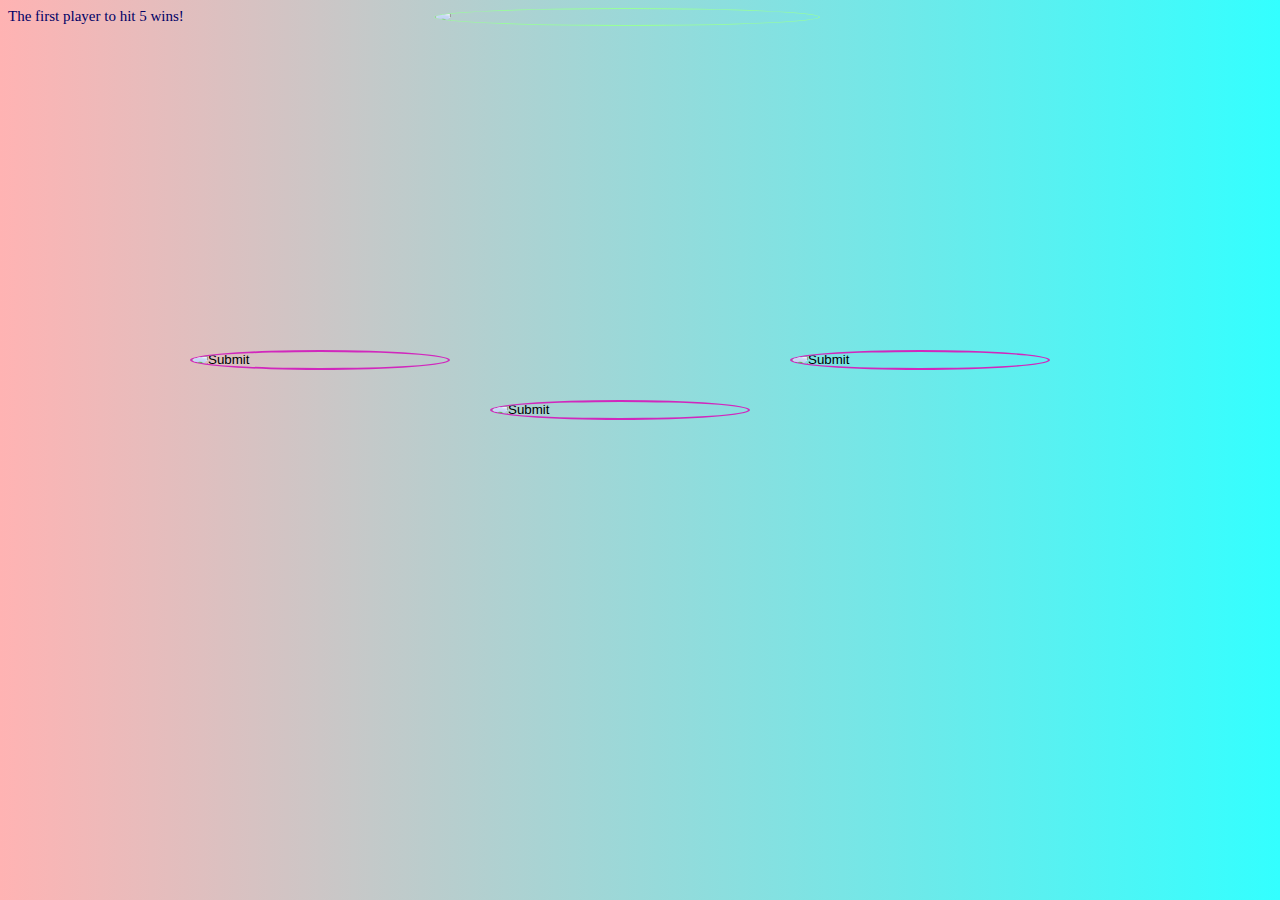
==== index2.html @ fc3ffcf1 "Added the GUI version of the game in the index2 files." ====
<!DOCTYPE html>
<html>
<head>
	
	<link rel="stylesheet" type="text/css" href="index2.css">
	<title>Rock. Paper. Scissors.</title>
</head>


<body>


	<img class="startImg" src="RPS.jpg">

	<input class= "buttonR" type="image" src="rock.jpg">

	<input class= "buttonP" type="image" src="paper.jpg">

	<input class ="buttonS" type="image" src="scissors.jpg">


	<div class="results">The first player to hit 5 wins!</div>
		<span class="playerSel"></span><br>
		<span class="computerSel"></span><br>
		<span class="roundResults"></span><br>

		<span class="playerScore"></span><br>
		<span class="computerScore"></span><br>

	<div class="endResult"></div>



	







	<script type="text/javascript">
		
		let buttonR = document.querySelector(".buttonR")
		buttonR.addEventListener("click", playRoundR);
		buttonR.addEventListener("click", endResultFunc);

		let buttonP = document.querySelector(".buttonP")
		buttonP.addEventListener("click", playRoundP);
		buttonP.addEventListener("click", endResultFunc);

		let buttonS = document.querySelector(".buttonS")
		buttonS.addEventListener("click", playRoundS);
		buttonS.addEventListener("click", endResultFunc);


		let playerSel = document.querySelector(".playerSel")
		let computerSel = document.querySelector(".computerSel")
		let roundRes = document.querySelector(".roundResults")

		let playerScore = document.querySelector(".playerScore")
		let compScore = document.querySelector(".computerScore")

		let endResults = document.querySelector(".endResult")



		function randomNumber () {
			n = Math.floor(Math.random() * 3);
			return n;
			
		}

		
		function computerPlay () {
		
		

			randomNumber ()

				switch (n) {
					case 0:
						return("rock");
						break;
					case 1:
						return("paper");
						break;
					case 2: 
						return("scissors");
						break;
					default:
						return("Hmmm...")

				}
		
		}


		function playRoundR() {
		
			let playerSelection1 = "rock"
			const computerSelection = computerPlay()


				switch (playerSelection1) {
					case "rock":
						playerSel.textContent = "Player chooses rock"
						break;
					default:
						console.log("Something went wrong...")
	
				}

				switch (computerSelection) {
					case "rock":
						computerSel.textContent = "Computer chooses rock";
						break;
					case "paper":
						computerSel.textContent = "Computer chooses paper";
						break;
					case "scissors":
						computerSel.textContent = "Computer chooses scissors";
						break;
					default:
						console.log("Something went wrong!");

				}
		
			
				if (playerSelection1 === "rock" && computerSelection == "paper") {
					roundRes.textContent = "Computer wins! Paper beats rock!"
					compScore.textContent = "computer: " + ++computerKeepScore 
				} else if (playerSelection1 === "rock" && computerSelection == "scissors") {
					roundRes.textContent = "You win! Rock beats scissors!"
					playerScore.textContent = "player: " + ++playerKeepScore
				} else if (playerSelection1 === "rock" && computerSelection =="rock") {
					roundRes.textContent = "It's a tie!"
				}
		}


		function playRoundP() {
		
			let playerSelection1 = "paper"
			const computerSelection = computerPlay()


				switch (playerSelection1) {
					case "paper":
						playerSel.textContent = "Player chooses paper";
						break;
					default:
						console.log("Something went wrong...")
	
				}

				switch (computerSelection) {
					case "rock":
						computerSel.textContent = "Computer chooses rock";
						break;
					case "paper":
						computerSel.textContent ="Computer chooses paper";
						break;
					case "scissors":
						computerSel.textContent = "Computer chooses scissors";
						break;
					default:
						console.log("Something went wrong!");

				}
		
			
				if (playerSelection1 === "paper" && computerSelection == "scissors") {
					roundRes.textContent = "Computer wins! Scissors beats paper!"
					compScore.textContent = "computer: " + ++computerKeepScore
				} else if (playerSelection1 === "paper" && computerSelection == "rock") {
					roundRes.textContent = "You win! Rock beats scissors!"
					playerScore.textContent = "player: " + ++playerKeepScore
				} else if (playerSelection1 === "paper" && computerSelection == "paper") {
					roundRes.textContent = "It's a tie!"
				}

		}

		function playRoundS() {
		
			let playerSelection1 = "scissors"
			const computerSelection = computerPlay()


				switch (playerSelection1) {
					case "scissors":
						playerSel.textContent = "Player chooses scissors";
						break;
					default:
						console.log("Something went wrong...")
	
				}

				switch (computerSelection) {
					case "rock":
						computerSel.textContent = "Computer chooses rock";
						break;
					case "paper":
						computerSel.textContent = "Computer chooses paper";
						break;
					case "scissors":
						computerSel.textContent = "Computer chooses scissors";
						break;
					default:
						console.log("Something went wrong!");

				}
		
				if (playerSelection1 === "scissors" && computerSelection == "rock") {
					roundRes.textContent = "Computer wins! Rock beats scissors!"
					compScore.textContent = "computer: " + ++computerKeepScore
				} else if (playerSelection1 === "scissors" && computerSelection == "paper") {
					roundRes.textContent = "You win! scissors beats paper!" 
					playerScore.textContent = "player: " + ++playerKeepScore
				} else if (playerSelection1 === "scissors" && computerSelection == "scissors") {
					roundRes.textContent = "It's a tie!"
			}

		}

		let playerKeepScore = 0;
		let computerKeepScore = 0;



		function endResultFunc() {
			if (playerKeepScore >= 5) {
				endResults.textContent = "You win the whole game! Computer Loses!"
				buttonR.removeEventListener("click", endResultFunc)
				buttonP.removeEventListener("click", endResultFunc)
				buttonS.removeEventListener("click", endResultFunc)
			} else if (computerKeepScore >= 5) {
				endResults.textContent = "You Lose! Computer wins the whole game!"
				buttonR.removeEventListener("click", endResultFunc)
				buttonP.removeEventListener("click", endResultFunc)
				buttonS.removeEventListener("click", endResultFunc)
			} 
		}

		



		


	</script>

</body>
</html>
---- index2.css ----
.buttonS {
	width: 20%;
	position: absolute;
	border-radius: 50%;
	border: 2px solid #d127bd;
	right: 230px;
	top: 350px;
	outline: 0;

}

.buttonP {

	width: 20%;
	position: absolute;
	border-radius: 50%;
	border: 2px solid #d127bd;
	right: 530px;
	top: 400px;
	outline: 0;

}

.buttonR {
	width: 20%;
	position: absolute;
	border-radius: 50%;
	border: 2px solid #d127bd;
	right: 830px;
	top: 350px;
	outline: 0;

}


.startImg {
	width: 30%;
	border-radius: 50%;
	border: 1px solid #99ff99; 
	position: absolute;
	right: 460px;
}







.endResult {
	position: absolute;
	right: 430px;
	top: 325px;
	font-family: serif;
	font-size: 20px;
	color: #288000;
	font-weight: bold;
}


.playerScore {
	font-size: 25px;
	position: absolute;
	top:100px;
	color: #0000cc;
	font-weight: bold;
}

.computerScore {
	font-size: 25px;
	position: absolute;
	top:150px;
	color: #990000;
	font-weight: bold;
}



.playerSel {
	position: absolute;
	font-size: 20px;
	text-align: center;
	right: 50px;
	top: 60px;
	color: #b300b3;
}

.computerSel {
	position: absolute;
	font-size: 20px;
	text-align: center;
	right: 50px;
	top: 100px;
	color: #b300b3;

}

.roundResults {
	position: absolute;
	font-size: 20px;
	text-align: center;
	right: 50px;
	top: 140px;
	color: #b300b3;

}


.results {
	font-size: 15px;
	color: #000066;
}





html {
	margin: 0 auto; 
	bottom: 0;

	min-height: 100%;
	background: linear-gradient(90deg, #ffb3b3, #33ffff) fixed;
	background-size: cover;
	background-repeat: no-repeat; 

}
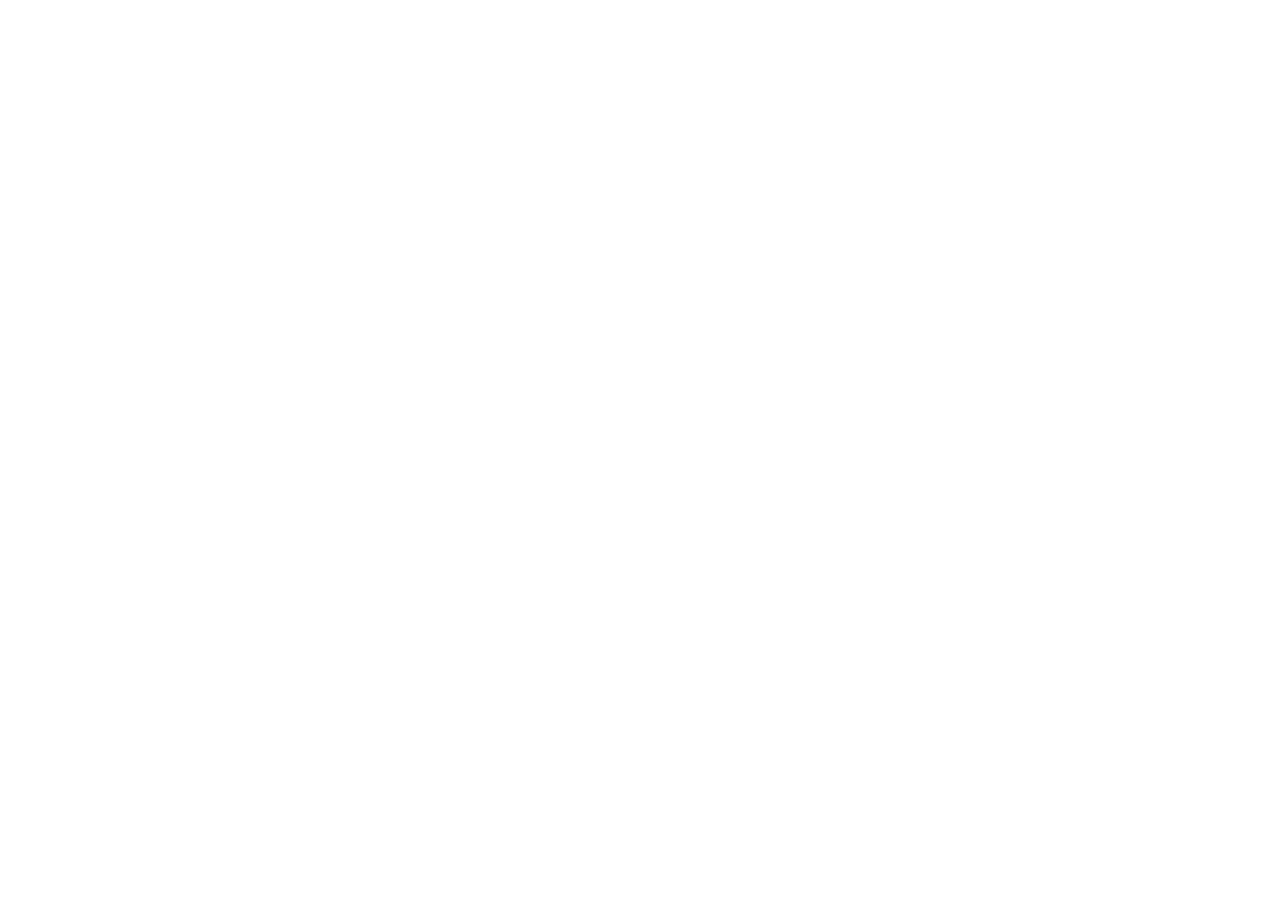
==== commit 1774684a: "index.html and css is now the GUI version." ====
--- a/index2.html
+++ b/index2.html
@@ -1,69 +1,13 @@
 <!DOCTYPE html>
 <html>
 <head>
-	
-	<link rel="stylesheet" type="text/css" href="index2.css">
 	<title>Rock. Paper. Scissors.</title>
 </head>
 
 
 <body>
-
-
-	<img class="startImg" src="RPS.jpg">
-
-	<input class= "buttonR" type="image" src="rock.jpg">
-
-	<input class= "buttonP" type="image" src="paper.jpg">
-
-	<input class ="buttonS" type="image" src="scissors.jpg">
-
-
-	<div class="results">The first player to hit 5 wins!</div>
-		<span class="playerSel"></span><br>
-		<span class="computerSel"></span><br>
-		<span class="roundResults"></span><br>
-
-		<span class="playerScore"></span><br>
-		<span class="computerScore"></span><br>
-
-	<div class="endResult"></div>
-
-
-
-	
-
-
-
-
-
-
-
 	<script type="text/javascript">
 		
-		let buttonR = document.querySelector(".buttonR")
-		buttonR.addEventListener("click", playRoundR);
-		buttonR.addEventListener("click", endResultFunc);
-
-		let buttonP = document.querySelector(".buttonP")
-		buttonP.addEventListener("click", playRoundP);
-		buttonP.addEventListener("click", endResultFunc);
-
-		let buttonS = document.querySelector(".buttonS")
-		buttonS.addEventListener("click", playRoundS);
-		buttonS.addEventListener("click", endResultFunc);
-
-
-		let playerSel = document.querySelector(".playerSel")
-		let computerSel = document.querySelector(".computerSel")
-		let roundRes = document.querySelector(".roundResults")
-
-		let playerScore = document.querySelector(".playerScore")
-		let compScore = document.querySelector(".computerScore")
-
-		let endResults = document.querySelector(".endResult")
-
-
 
 		function randomNumber () {
 			n = Math.floor(Math.random() * 3);
@@ -78,179 +22,412 @@
 
 			randomNumber ()
 
-				switch (n) {
-					case 0:
-						return("rock");
-						break;
-					case 1:
-						return("paper");
-						break;
-					case 2: 
-						return("scissors");
-						break;
-					default:
-						return("Hmmm...")
-
-				}
-		
-		}
-
-
-		function playRoundR() {
-		
-			let playerSelection1 = "rock"
-			const computerSelection = computerPlay()
-
-
-				switch (playerSelection1) {
-					case "rock":
-						playerSel.textContent = "Player chooses rock"
-						break;
-					default:
-						console.log("Something went wrong...")
-	
-				}
-
-				switch (computerSelection) {
-					case "rock":
-						computerSel.textContent = "Computer chooses rock";
-						break;
-					case "paper":
-						computerSel.textContent = "Computer chooses paper";
-						break;
-					case "scissors":
-						computerSel.textContent = "Computer chooses scissors";
-						break;
-					default:
-						console.log("Something went wrong!");
-
-				}
-		
-			
-				if (playerSelection1 === "rock" && computerSelection == "paper") {
-					roundRes.textContent = "Computer wins! Paper beats rock!"
-					compScore.textContent = "computer: " + ++computerKeepScore 
+			switch (n) {
+				case 0:
+					return("rock");
+					break;
+				case 1:
+					return("paper");
+					break;
+				case 2: 
+					return("scissors");
+					break;
+				default:
+					return("Hmmm...")
+
+			}
+		
+		}
+
+		
+
+		
+
+
+
+		
+
+
+
+
+		function playRound() {
+		
+
+		let playerSelectPrompt1 = prompt("Round 1! Choose either rock, paper, or scissors.")
+		let playerSelection1 = playerSelectPrompt1.toLowerCase();
+
+
+
+			switch (playerSelection1) {
+				case "rock":
+					console.log("Player chooses rock");
+					break;
+				case "paper":
+					console.log("Player chooses paper");
+					break;
+				case "scissors":
+					console.log("Player chooses scissors");
+					break;
+				default:
+					console.log("Something went wrong...")
+	
+			}
+
+			switch (computerSelection) {
+				case "rock":
+					console.log("Computer chooses rock");
+					break;
+				case "paper":
+					console.log("Computer chooses paper");
+					break;
+				case "scissors":
+					console.log("Computer chooses scissors");
+					break;
+				default:
+					console.log("Something went wrong!");
+
+			}
+		
+			
+			if (playerSelection1 === "rock" && computerSelection == "paper") {
+					console.log("Computer wins! Paper beats rock!", ++computerKeepScore);
 				} else if (playerSelection1 === "rock" && computerSelection == "scissors") {
-					roundRes.textContent = "You win! Rock beats scissors!"
-					playerScore.textContent = "player: " + ++playerKeepScore
+					console.log("You win! Rock beats scissors!", ++playerKeepScore)					
 				} else if (playerSelection1 === "rock" && computerSelection =="rock") {
-					roundRes.textContent = "It's a tie!"
-				}
-		}
-
-
-		function playRoundP() {
-		
-			let playerSelection1 = "paper"
-			const computerSelection = computerPlay()
-
-
-				switch (playerSelection1) {
-					case "paper":
-						playerSel.textContent = "Player chooses paper";
-						break;
-					default:
-						console.log("Something went wrong...")
-	
-				}
-
-				switch (computerSelection) {
-					case "rock":
-						computerSel.textContent = "Computer chooses rock";
-						break;
-					case "paper":
-						computerSel.textContent ="Computer chooses paper";
-						break;
-					case "scissors":
-						computerSel.textContent = "Computer chooses scissors";
-						break;
-					default:
-						console.log("Something went wrong!");
-
-				}
-		
-			
-				if (playerSelection1 === "paper" && computerSelection == "scissors") {
-					roundRes.textContent = "Computer wins! Scissors beats paper!"
-					compScore.textContent = "computer: " + ++computerKeepScore
+					console.log("It's a tie!")
+				
+				} else if (playerSelection1 === "paper" && computerSelection == "scissors") {
+					console.log("Computer wins! Scissors beats paper!", ++computerKeepScore)
 				} else if (playerSelection1 === "paper" && computerSelection == "rock") {
-					roundRes.textContent = "You win! Rock beats scissors!"
-					playerScore.textContent = "player: " + ++playerKeepScore
+					console.log("You win! Rock beats scissors!", ++playerKeepScore)
 				} else if (playerSelection1 === "paper" && computerSelection == "paper") {
-					roundRes.textContent = "It's a tie!"
-				}
-
-		}
-
-		function playRoundS() {
-		
-			let playerSelection1 = "scissors"
-			const computerSelection = computerPlay()
-
-
-				switch (playerSelection1) {
-					case "scissors":
-						playerSel.textContent = "Player chooses scissors";
-						break;
-					default:
-						console.log("Something went wrong...")
-	
-				}
-
-				switch (computerSelection) {
-					case "rock":
-						computerSel.textContent = "Computer chooses rock";
-						break;
-					case "paper":
-						computerSel.textContent = "Computer chooses paper";
-						break;
-					case "scissors":
-						computerSel.textContent = "Computer chooses scissors";
-						break;
-					default:
-						console.log("Something went wrong!");
-
-				}
-		
-				if (playerSelection1 === "scissors" && computerSelection == "rock") {
-					roundRes.textContent = "Computer wins! Rock beats scissors!"
-					compScore.textContent = "computer: " + ++computerKeepScore
+					console.log("It's a tie!")
+
+				} else if (playerSelection1 === "scissors" && computerSelection == "rock") {
+					console.log("Computer wins! Rock beats scissors!", ++computerKeepScore)
 				} else if (playerSelection1 === "scissors" && computerSelection == "paper") {
-					roundRes.textContent = "You win! scissors beats paper!" 
-					playerScore.textContent = "player: " + ++playerKeepScore
+					console.log("You win! scissors beats paper!", ++playerKeepScore)
 				} else if (playerSelection1 === "scissors" && computerSelection == "scissors") {
-					roundRes.textContent = "It's a tie!"
-			}
-
-		}
+					console.log("It's a tie!")
+			}
+
+		}
+
+
+		function playRound2() {
+		
+			let playerSelectPrompt2 = prompt("Round 2! Choose either rock, paper, or scissors.")
+			let playerSelection2 = playerSelectPrompt2.toLowerCase();
+
+
+
+			switch (playerSelection2) {
+				case "rock":
+					console.log("Player chooses rock");
+					break;
+				case "paper":
+					console.log("Player chooses paper");
+					break;
+				case "scissors":
+					console.log("Player chooses scissors");
+					break;
+				default:
+					console.log("Something went wrong...")
+	
+			}
+
+			switch (computerSelection2) {
+				case "rock":
+					console.log("Computer chooses rock");
+					break;
+				case "paper":
+					console.log("Computer chooses paper");
+					break;
+				case "scissors":
+					console.log("Computer chooses scissors");
+					break;
+				default:
+					console.log("Something went wrong!");
+
+			}
+		
+			
+			if (playerSelection2 === "rock" && computerSelection2 == "paper") {
+					console.log("Computer wins! Paper beats rock!", ++computerKeepScore)
+				} else if (playerSelection2 === "rock" && computerSelection2 == "scissors") {
+					console.log("You win! Rock beats scissors!", ++playerKeepScore)					
+				} else if (playerSelection2 === "rock" && computerSelection2 =="rock") {
+					console.log("It's a tie!")
+				
+				} else if (playerSelection2 === "paper" && computerSelection2 == "scissors") {
+					console.log("Computer wins! Scissors beats paper!", ++computerKeepScore)
+				} else if (playerSelection2 === "paper" && computerSelection2 == "rock") {
+					console.log("You win! Paper beats rock!", ++playerKeepScore)
+				} else if (playerSelection2 === "paper" && computerSelection2 == "paper") {
+					console.log("It's a tie!")
+
+				} else if (playerSelection2 === "scissors" && computerSelection2 == "rock") {
+					console.log("Computer wins! Rock beats scissors!", ++computerKeepScore)
+				} else if (playerSelection2 === "scissors" && computerSelection2 == "paper") {
+					console.log("You win! scissors beats paper!", ++playerKeepScore)
+				} else if (playerSelection2 === "scissors" && computerSelection2 == "scissors") {
+					console.log("It's a tie!")
+			}
+
+
+
+		}
+		
+
+		//Add ++keepscore to playround3, 4 and 5. 
+
+		function playRound3() {
+			
+			let playerSelectPrompt3 = prompt("Round 3! Choose either rock, paper, or scissors.")
+			let playerSelection3 = playerSelectPrompt3.toLowerCase();
+
+
+			switch (playerSelection3) {
+				case "rock":
+					console.log("Player chooses rock");
+					break;
+				case "paper":
+					console.log("Player chooses paper");
+					break;
+				case "scissors":
+					console.log("Player chooses scissors");
+					break;
+				default:
+					console.log("Something went wrong...")
+	
+			}
+
+			switch (computerSelection3) {
+				case "rock":
+					console.log("Computer chooses rock");
+					break;
+				case "paper":
+					console.log("Computer chooses paper");
+					break;
+				case "scissors":
+					console.log("Computer chooses scissors");
+					break;
+				default:
+					console.log("Something went wrong!");
+
+			}
+		
+			
+			if (playerSelection3 === "rock" && computerSelection3 == "paper") {
+					console.log("Computer wins! Paper beats rock!", ++computerKeepScore);
+				} else if (playerSelection3 === "rock" && computerSelection3 == "scissors") {
+					console.log("You win! Rock beats scissors!", ++playerKeepScore)					
+				} else if (playerSelection3 === "rock" && computerSelection3 =="rock") {
+					console.log("It's a tie!")
+				
+				} else if (playerSelection3 === "paper" && computerSelection3 == "scissors") {
+					console.log("Computer wins! Scissors beats paper!", ++computerKeepScore)
+				} else if (playerSelection3 === "paper" && computerSelection3 == "rock") {
+					console.log("You win! Rock beats scissors!" ,++playerKeepScore)
+				} else if (playerSelection3 === "paper" && computerSelection3 == "paper") {
+					console.log("It's a tie!")
+
+				} else if (playerSelection3 === "scissors" && computerSelection3 == "rock") {
+					console.log("Computer wins! Rock beats scissors!", ++computerKeepScore)
+				} else if (playerSelection3 === "scissors" && computerSelection3 == "paper") {
+					console.log("You win! scissors beats paper!", ++playerKeepScore)
+				} else if (playerSelection3 === "scissors" && computerSelection3 == "scissors") {
+					console.log("It's a tie!")
+			}
+		}
+
+		function playRound4() {
+			
+			let playerSelectPrompt4 = prompt("Round 4! Choose either rock, paper, or scissors.")
+			let playerSelection4 = playerSelectPrompt4.toLowerCase();
+
+
+
+			switch (playerSelection4) {
+				case "rock":
+					console.log("Player chooses rock");
+					break;
+				case "paper":
+					console.log("Player chooses paper");
+					break;
+				case "scissors":
+					console.log("Player chooses scissors");
+					break;
+				default:
+					console.log("Something went wrong...")
+	
+			}
+
+			switch (computerSelection4) {
+				case "rock":
+					console.log("Computer chooses rock");
+					break;
+				case "paper":
+					console.log("Computer chooses paper");
+					break;
+				case "scissors":
+					console.log("Computer chooses scissors");
+					break;
+				default:
+					console.log("Something went wrong!");
+
+			}
+		
+			
+			if (playerSelection4 === "rock" && computerSelection4 == "paper") {
+					console.log("Computer wins! Paper beats rock!", ++computerKeepScore);
+				} else if (playerSelection4 === "rock" && computerSelection4 == "scissors") {
+					console.log("You win! Rock beats scissors!", ++playerKeepScore)					
+				} else if (playerSelection4 === "rock" && computerSelection4 =="rock") {
+					console.log("It's a tie!")
+				
+				} else if (playerSelection4 === "paper" && computerSelection4 == "scissors") {
+					console.log("Computer wins! Scissors beats paper!", ++computerKeepScore)
+				} else if (playerSelection4 === "paper" && computerSelection4 == "rock") {
+					console.log("You win! Rock beats scissors!", ++playerKeepScore)
+				} else if (playerSelection4 === "paper" && computerSelection4 == "paper") {
+					console.log("It's a tie!")
+
+				} else if (playerSelection4 === "scissors" && computerSelection4 == "rock") {
+					console.log("Computer wins! Rock beats scissors!", ++computerKeepScore)
+				} else if (playerSelection4 === "scissors" && computerSelection4 == "paper") {
+					console.log("You win! scissors beats paper!", ++playerKeepScore)
+				} else if (playerSelection4 === "scissors" && computerSelection4 == "scissors") {
+					console.log("It's a tie!")
+			}
+		}
+
+		function playRound5() {
+			
+			let playerSelectPrompt5 = prompt("Round 5! Choose either rock, paper, or scissors.")
+			let playerSelection5 = playerSelectPrompt5.toLowerCase();
+
+
+			switch (playerSelection5) {
+				case "rock":
+					console.log("Player chooses rock");
+					break;
+				case "paper":
+					console.log("Player chooses paper");
+					break;
+				case "scissors":
+					console.log("Player chooses scissors");
+					break;
+				default:
+					console.log("Something went wrong...")
+	
+			}
+
+			switch (computerSelection5) {
+				case "rock":
+					console.log("Computer chooses rock");
+					break;
+				case "paper":
+					console.log("Computer chooses paper");
+					break;
+				case "scissors":
+					console.log("Computer chooses scissors");
+					break;
+				default:
+					console.log("Something went wrong!");
+
+			}
+		
+			
+			if (playerSelection5 === "rock" && computerSelection5 == "paper") {
+					console.log("Computer wins! Paper beats rock!", ++computerKeepScore);
+				} else if (playerSelection5 === "rock" && computerSelection5 == "scissors") {
+					console.log("You win! Rock beats scissors!", ++playerKeepScore)					
+				} else if (playerSelection5 === "rock" && computerSelection5 =="rock") {
+					console.log("It's a tie!")
+				
+				} else if (playerSelection5 === "paper" && computerSelection5 == "scissors") {
+					console.log("Computer wins! Scissors beats paper!", ++computerKeepScore)
+				} else if (playerSelection5 === "paper" && computerSelection5 == "rock") {
+					console.log("You win! Rock beats scissors!", ++playerKeepScore)
+				} else if (playerSelection5 === "paper" && computerSelection5 == "paper") {
+					console.log("It's a tie!")
+
+				} else if (playerSelection5 === "scissors" && computerSelection5 == "rock") {
+					console.log("Computer wins! Rock beats scissors!", ++computerKeepScore)
+				} else if (playerSelection5 === "scissors" && computerSelection5 == "paper") {
+					console.log("You win! scissors beats paper!", ++playerKeepScore)
+				} else if (playerSelection5 === "scissors" && computerSelection5 == "scissors") {
+					console.log("It's a tie!")
+			}
+		}
+
+
+		
+
+		function game() {
+			
+
+			playRound()
+			playRound2()
+			playRound3()
+			playRound4()
+			playRound5()
+
+			if (computerKeepScore > playerKeepScore) {
+				console.log("Computer wins the whole game!")
+			} else if (computerKeepScore < playerKeepScore) {
+				console.log("You win the whole game!")
+			} else if (computerKeepScore = playerKeepScore) {
+				console.log("The game is a tie!")
+			}
+
+
+		}
+
+
+
+
+
+
 
 		let playerKeepScore = 0;
 		let computerKeepScore = 0;
-
-
-
-		function endResultFunc() {
-			if (playerKeepScore >= 5) {
-				endResults.textContent = "You win the whole game! Computer Loses!"
-				buttonR.removeEventListener("click", endResultFunc)
-				buttonP.removeEventListener("click", endResultFunc)
-				buttonS.removeEventListener("click", endResultFunc)
-			} else if (computerKeepScore >= 5) {
-				endResults.textContent = "You Lose! Computer wins the whole game!"
-				buttonR.removeEventListener("click", endResultFunc)
-				buttonP.removeEventListener("click", endResultFunc)
-				buttonS.removeEventListener("click", endResultFunc)
-			} 
-		}
-
-		
-
-
-
-		
+		
+		const computerSelection = computerPlay()
+		const computerSelection2 = computerPlay()
+		const computerSelection3 = computerPlay()
+		const computerSelection4 = computerPlay()
+		const computerSelection5 = computerPlay()
+
+
+		
+
+		
+		game()
+
+
+		
+
+
+
+
+
 
 
 	</script>
 
+
+
+
+	
+
+
+
+
+
+
 </body>
-</html>+</html>
+
+
